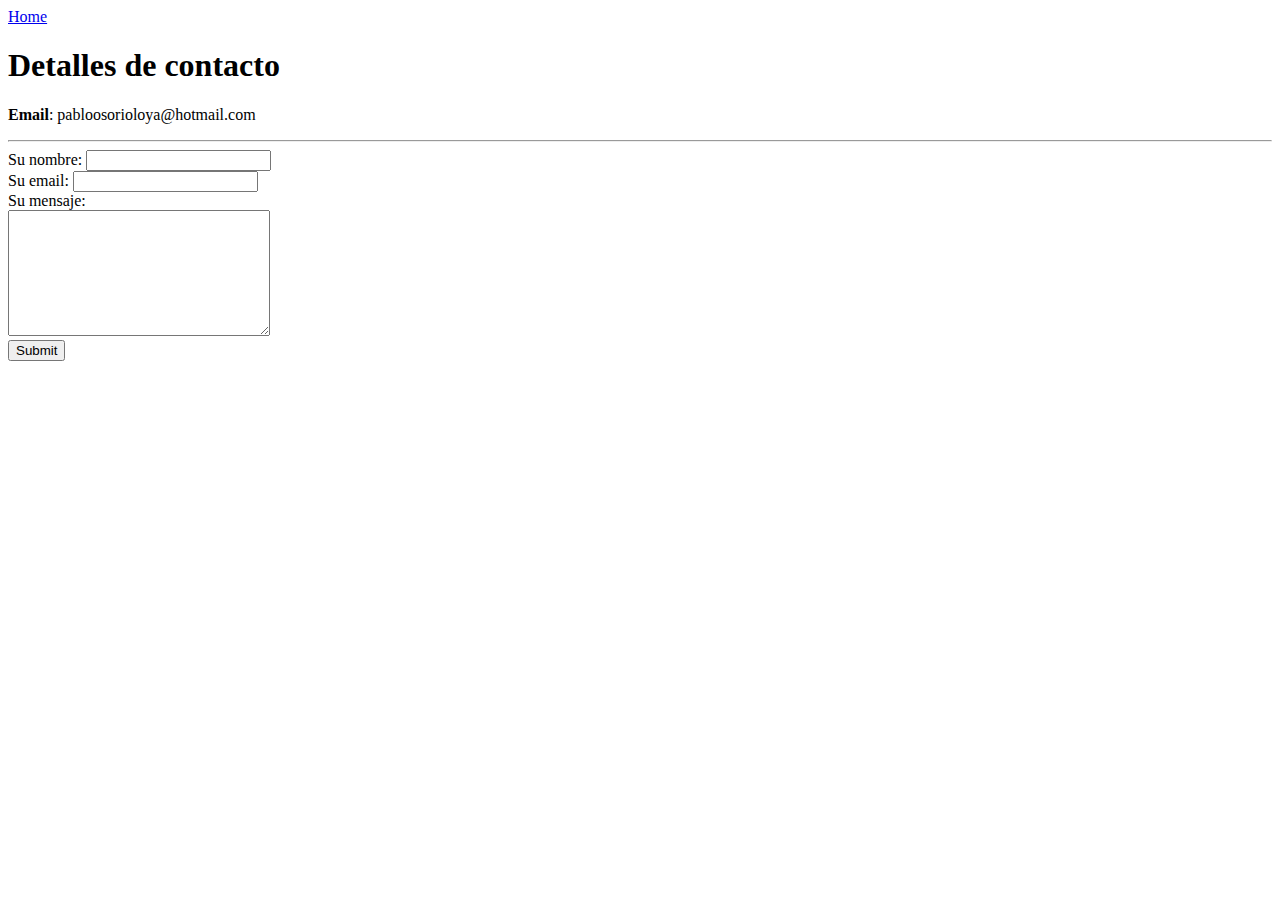
==== contact.html @ 15aa4cc6 "First persosal website" ====
<!DOCTYPE html>
<html lang="en" dir="ltr">
  <head>
    <meta charset="utf-8">
    <title>Contact Me</title>
  </head>
  <body>
    <a href="index.html">Home</a>
    <h1>Detalles de contacto</h1>
    <p><strong>Email</strong>: pabloosorioloya@hotmail.com</p>
    <hr>
    <form action="mailto:pabloosorioloya@hotmail.com" method="post" enctype="text/plain">
      <label>Su nombre:</label>
      <input type="text" name="yourName" value=""><br>
      <label>Su email:</label>
      <input type="email" name="yourEmail" value=""><br>
      <label>Su mensaje:</label><br>
      <textarea name="yourMessage" rows="8" cols="30"></textarea><br>
      <input type="submit" name="" value="Submit">
    </form>
  </body>
</html>
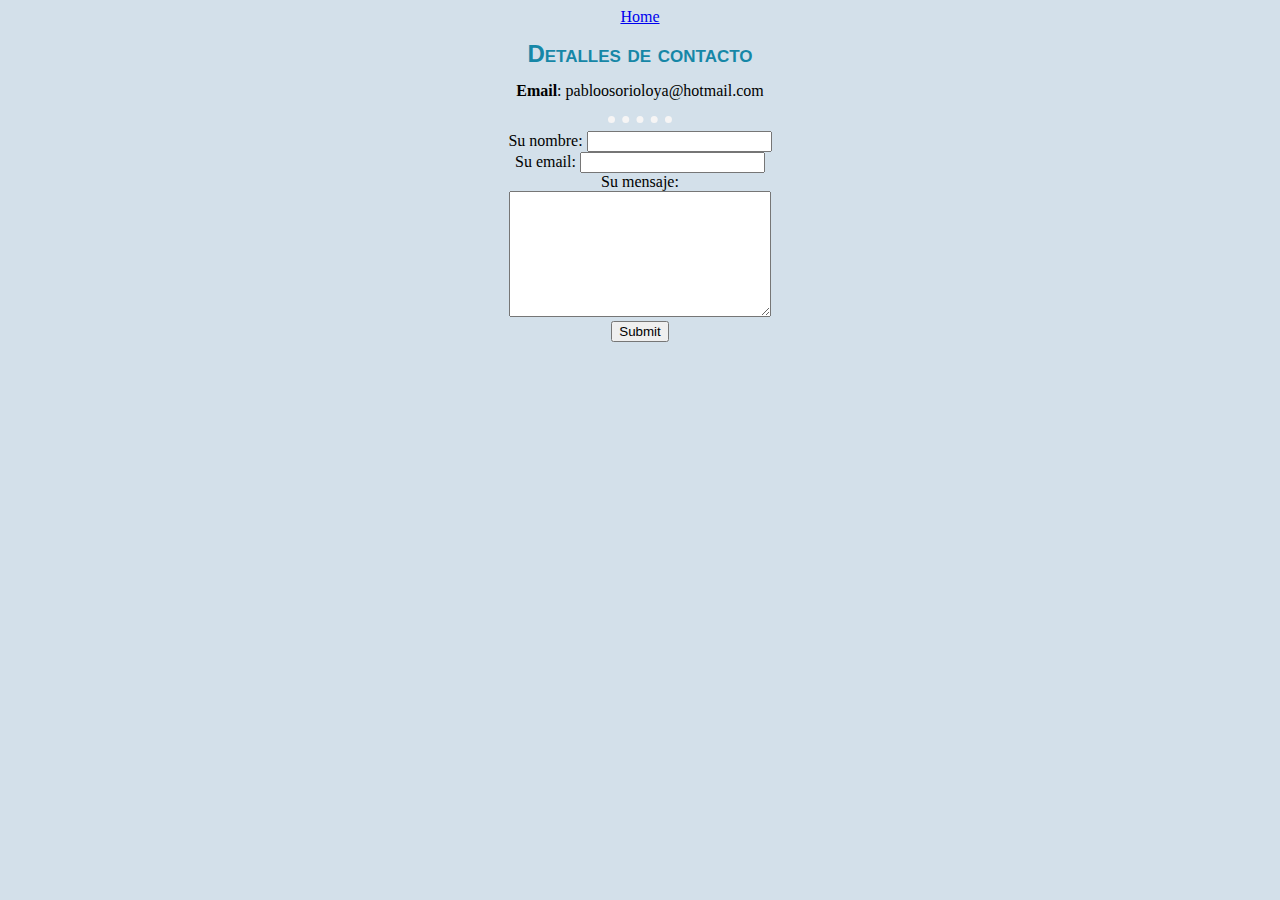
==== commit d9fec2ea: "Add files via upload" ====
--- a/contact.html
+++ b/contact.html
@@ -3,8 +3,10 @@
   <head>
     <meta charset="utf-8">
     <title>Contact Me</title>
+    <link rel="stylesheet" href="css/styles.css">
   </head>
   <body>
+    <center>
     <a href="index.html">Home</a>
     <h1>Detalles de contacto</h1>
     <p><strong>Email</strong>: pabloosorioloya@hotmail.com</p>
@@ -18,5 +20,6 @@
       <textarea name="yourMessage" rows="8" cols="30"></textarea><br>
       <input type="submit" name="" value="Submit">
     </form>
+    </center>
   </body>
 </html>
--- a/css/styles.css
+++ b/css/styles.css
@@ -0,0 +1,25 @@
+body {
+  background-color: #d3e0ea;
+}
+
+h1 {
+  color: #1687a7;
+  font: small-caps bold 24px/1 sans-serif;
+}
+
+h3 {
+  color: #1687a7;
+  font: small-caps bold 24px/1 sans-serif;
+}
+
+hr {
+
+  border-style: dotted none none;
+  border-width: 7px;
+  border-color: #f6f5f5;
+  width: 5%;
+}
+
+img {
+  border-radius: 50%
+}
